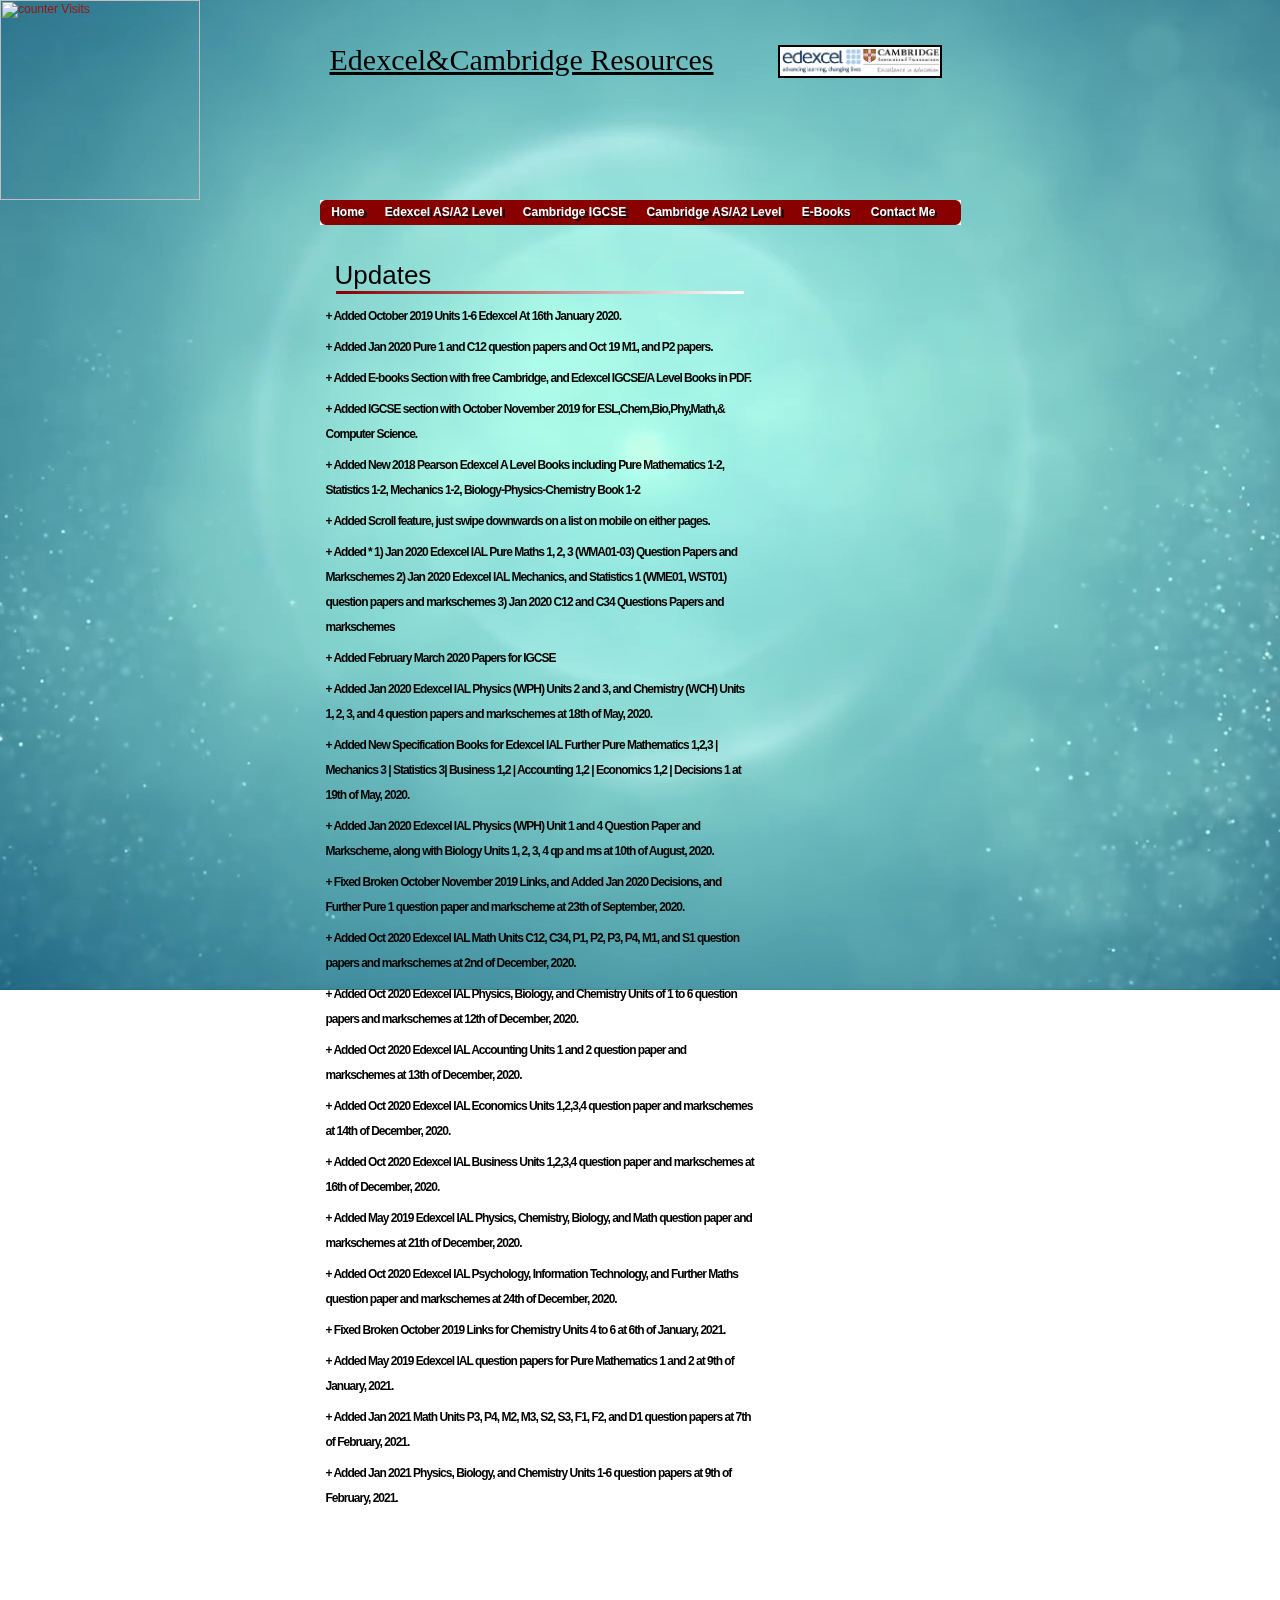
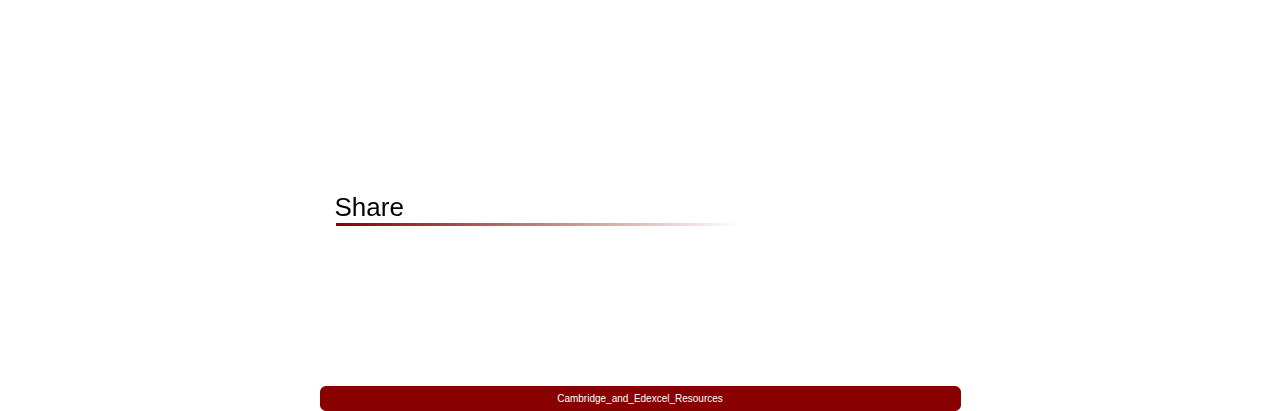
==== index.html @ 989771a1 "added jan 2021 phy, bio, and chem qps" ====
<!-- You are not supposed to see this -->
<a href="#" target="_blank">
<img src="https://hitwebcounter.com/counter/counter.php?page=7181941&style=0036&nbdigits=5&type=ip&initCount=0" title="unique visitors" Alt=" counter Visits" align="left"  border="0" width="200" length="200" >
</a>

<style>
#myVideo {
  position: fixed;
    top: 50%;
    left: 50%;
    min-width: 100%;
    min-height: 100%;
    z-index: -100;
    -ms-transform: translateX(-50%) translateY(-50%);
    -moz-transform: translateX(-50%) translateY(-50%);
    -webkit-transform: translateX(-50%) translateY(-50%);
    background-size: cover;
    
    

}
</style>
<video autoplay muted loop id="myVideo">
  <source src="myvideo.mp4" type="video/mp4">
  Your browser does not support HTML5 video.
</video>
                   


<!DOCTYPE html>
<html xmlns>
<head>
<meta http-equiv="Content-Type" content="text/html; charset=utf-8" />
<link rel="stylesheet" type="text/css" href="style.css" />
<title>Edexcel&Cambridge Resources</title>
<style>img[alt="www.000webhost.com"]{display:none;}
       #bar {position:relative; right:20px;}
</style>

</head>



<body>
  <!-- Logo --> 
  <img src="Logo.jpg" alt="Logo" length="300" width="160"  style="position:relative; top:45px; left:120px; border:2px solid black; ">
  
  <div id="main">
  	<h1 style="font-family:Rockwell; "><ins><a href="index.html" style="color:black;">Edexcel&Cambridge Resources</a></ins></h1>
  	<div id="header">
    	<a id="bar" href="index.html" style="text-shadow:3px 2px 0 black">Home</a>
        <a id="bar" href="EdexcelASA2Level.html" style="text-shadow:3px 2px 0 black">Edexcel AS/A2 Level</a>
        <a id="bar" href="IGCSE.html" style="text-shadow:3px 2px 0 black">Cambridge IGCSE</a>
        <a id="bar" href="ComingSoon.html" style="text-shadow:3px 2px 0 black">Cambridge AS/A2 Level</a>
        <a id="bar" href="Ebooks.html" style="text-shadow:1px 2px 0 black">E-Books</a>
        <a id="bar" href="Contact.html" style="text-shadow:2px 2px 0 black">Contact Me</a>
    </div>
    <div id="contentColumn">
		
     
    <h2>Updates</h2>
        <div class="divider"></div>
        <p><strong>+  Added October 2019 Units 1-6 Edexcel At 16th January 2020.</strong></p>
        <p><strong>+  Added Jan 2020 Pure 1 and C12 question papers and Oct 19 M1, and P2 papers.</strong></p>
        <p><strong>+  Added E-books Section with free Cambridge, and Edexcel IGCSE/A Level Books in PDF.</strong></p>
        <p><strong>+  Added IGCSE section with October November 2019 for ESL,Chem,Bio,Phy,Math,& Computer Science.</strong></p>
        <p><strong>+  Added New 2018 Pearson Edexcel A Level Books including Pure Mathematics 1-2, Statistics 1-2, Mechanics 1-2, Biology-Physics-Chemistry Book 1-2</strong></p>
        <p><strong>+  Added Scroll feature, just swipe downwards on a list on mobile on either pages.</strong></p>
        <p><strong>+ Added *
1) Jan 2020 Edexcel IAL Pure Maths 1, 2, 3 (WMA01-03) Question Papers and Markschemes
2) Jan 2020 Edexcel IAL Mechanics, and Statistics 1 (WME01, WST01) question papers and markschemes
3) Jan 2020 C12 and C34 Questions Papers and markschemes</strong></p>
        <p><strong>+ Added February March 2020 Papers for IGCSE</strong></p>
        <p><strong>+ Added Jan 2020 Edexcel IAL Physics (WPH) Units 2 and 3, and Chemistry (WCH) Units 1, 2, 3, and 4 question papers and markschemes at 18th of May, 2020.</strong></p>
        <p><strong>+ Added New Specification Books for Edexcel IAL Further Pure Mathematics 1,2,3 | Mechanics 3 | Statistics 3| Business 1,2 | Accounting 1,2 | Economics 1,2 | Decisions 1 at 19th of May, 2020.</strong></p>
        <p><strong>+ Added Jan 2020 Edexcel IAL Physics (WPH) Unit 1 and 4 Question Paper and Markscheme, along with Biology Units 1, 2, 3, 4 qp and ms at 10th of August, 2020.</strong></p>
        <p><strong>+ Fixed Broken October November 2019 Links, and Added Jan 2020 Decisions, and Further Pure 1 question paper and markscheme at 23th of September, 2020.</strong></p>
        <p><strong>+ Added Oct 2020 Edexcel IAL Math Units C12, C34, P1, P2, P3, P4, M1, and S1 question papers and markschemes at 2nd of December, 2020.</strong></p>
        <p><strong>+ Added Oct 2020 Edexcel IAL Physics, Biology, and Chemistry Units of 1 to 6 question papers and markschemes at 12th of December, 2020.</strong></p>
        <p><strong>+ Added Oct 2020 Edexcel IAL Accounting Units 1 and 2 question paper and markschemes at 13th of December, 2020.</strong></p>
        <p><strong>+ Added Oct 2020 Edexcel IAL Economics Units 1,2,3,4 question paper and markschemes at 14th of December, 2020.</strong></p>
        <p><strong>+ Added Oct 2020 Edexcel IAL Business Units 1,2,3,4 question paper and markschemes at 16th of December, 2020.</strong></p>
        <p><strong>+ Added May 2019 Edexcel IAL Physics, Chemistry, Biology, and Math question paper and markschemes at 21th of December, 2020.</strong></p>
        <p><strong>+ Added Oct 2020 Edexcel IAL Psychology, Information Technology, and Further Maths question paper and markschemes at 24th of December, 2020.</strong></p>
        <p><strong>+ Fixed Broken October 2019 Links for Chemistry Units 4 to 6 at 6th of January, 2021.</strong></p>
        <p><strong>+ Added May 2019 Edexcel IAL question papers for Pure Mathematics 1 and 2 at 9th of January, 2021.</strong></p>
        <p><strong>+ Added Jan 2021 Math Units P3, P4, M2, M3, S2, S3, F1, F2, and D1 question papers at 7th of February, 2021.</strong></p>
        <p><strong>+ Added Jan 2021 Physics, Biology, and Chemistry Units 1-6 question papers at 9th of February, 2021.</strong></p>

    <div class="share" style="position:relative; top:240px; ">
        <h2>Share</h2>
            <div class="divider"></div>

        <!-- Facebook -->
        <iframe src="https://www.facebook.com/plugins/page.php?href=https%3A%2F%2Fwww.facebook.com%2FEdexcelCambridge-PapersUnits-104394507771726%2F%3Fview_public_for%3D104394507771726&tabs&width=340&height=130&small_header=false&adapt_container_width=true&hide_cover=false&show_facepile=false&appId" width="400" height="130" style="position:relative; left:17px; border:none;overflow:hidden" scrolling="no" frameborder="0" allowTransparency="true" allow="encrypted-media"></iframe>
        <div class="addthis_inline_share_toolbox" style="position:relative; left:15px; top:10px;  "></div>
    </div>
        

        
  </div>

<div id="footer" style="position:relative; top:260px; "> Cambridge_and_Edexcel_Resources </div>
    
<script type="text/javascript" src="//s7.addthis.com/js/300/addthis_widget.js#pubid=ra-5e1fa5d7bad13620"></script>

</body>
</html>
---- style.css ----
/* A Free Design by Bryant Smith (bryantsmith.com) */

body {
	margin: 0;
	padding: 0;
	text-align: left;
	font-family: Verdana, Arial, Helvetica, sans-serif;
	font-size: 12px;
	color: #000000;
	background: #FFFFFF;
}
*
{
  margin: 0 auto 0 auto;
 text-align:left;}
 
 
 html, body {
text-align: center;
}
p {text-align: left;}


h1
{
font-size:30px;
font-weight:normal;
padding:10px;
}


h2
{
font-size:26px;
font-weight:normal;
padding-left:15px;
padding-top:35px;
}

#main
{
width:641px;
height:auto;
padding-bottom:20px;
}

#header
{
color:#ffffff;
clear:both;
width:641px;
height:25px;
background-image:url(header_footer.png);
background-repeat:no-repeat;
text-align:right;
line-height:25px;
}

#header a, #header a:visited, #header a:hover
{
font-size:12px;
font-weight:bold;
color:#FFFFFF;
padding-left:12px;
padding-right:5px;
text-decoration:none;
line-height:25px;
}

#footer
{
color:#ffffff;
font-size:10px;
clear:both;
width:641px;
height:25px;
background-image:url(header_footer.png);
background-repeat:no-repeat;
text-align:center;
line-height:25px;
font-weight:normal;
}

#footer a, #footer a:visited, #footer a:hover
{
font-size:10px;
color:#FFFFFF;
text-decoration:none;
line-height:25px;
}




#header a:hover { 
color:#F2EAEA;
border:none;
}

#contentColumn
{
float:left;
width:441px;
}

#navColumn
{
float:left;
width:200px;
padding-top:50px;
}
#contentColumn p
{
text-align:left;
line-height:25px;
letter-spacing:-1px;
margin:6px;
}



.divider
{
background-image:url(divider.jpg);
width:408px;
height:3px;
margin-bottom:10px;

}
.subHeader
{
margin-top:20px;
margin-bottom:4px;
width:150px;
height:20px;
background-image:url(../SimpleFactorial/right_header.png);
text-align:center;
}

.subHeader h3
{
font-size:13px;
line-height:20px;
color:#FFFFFF;
text-align:center;
}

ul,  li
{
text-align:center;
padding:3px;
list-style-image:url(link_image.png);
}



a, a:visited
{
text-decoration:none;
color:#9B1313;
}

a:hover
{
color:#9B1313;
border-bottom:dashed 1px #DD6A6A;
}
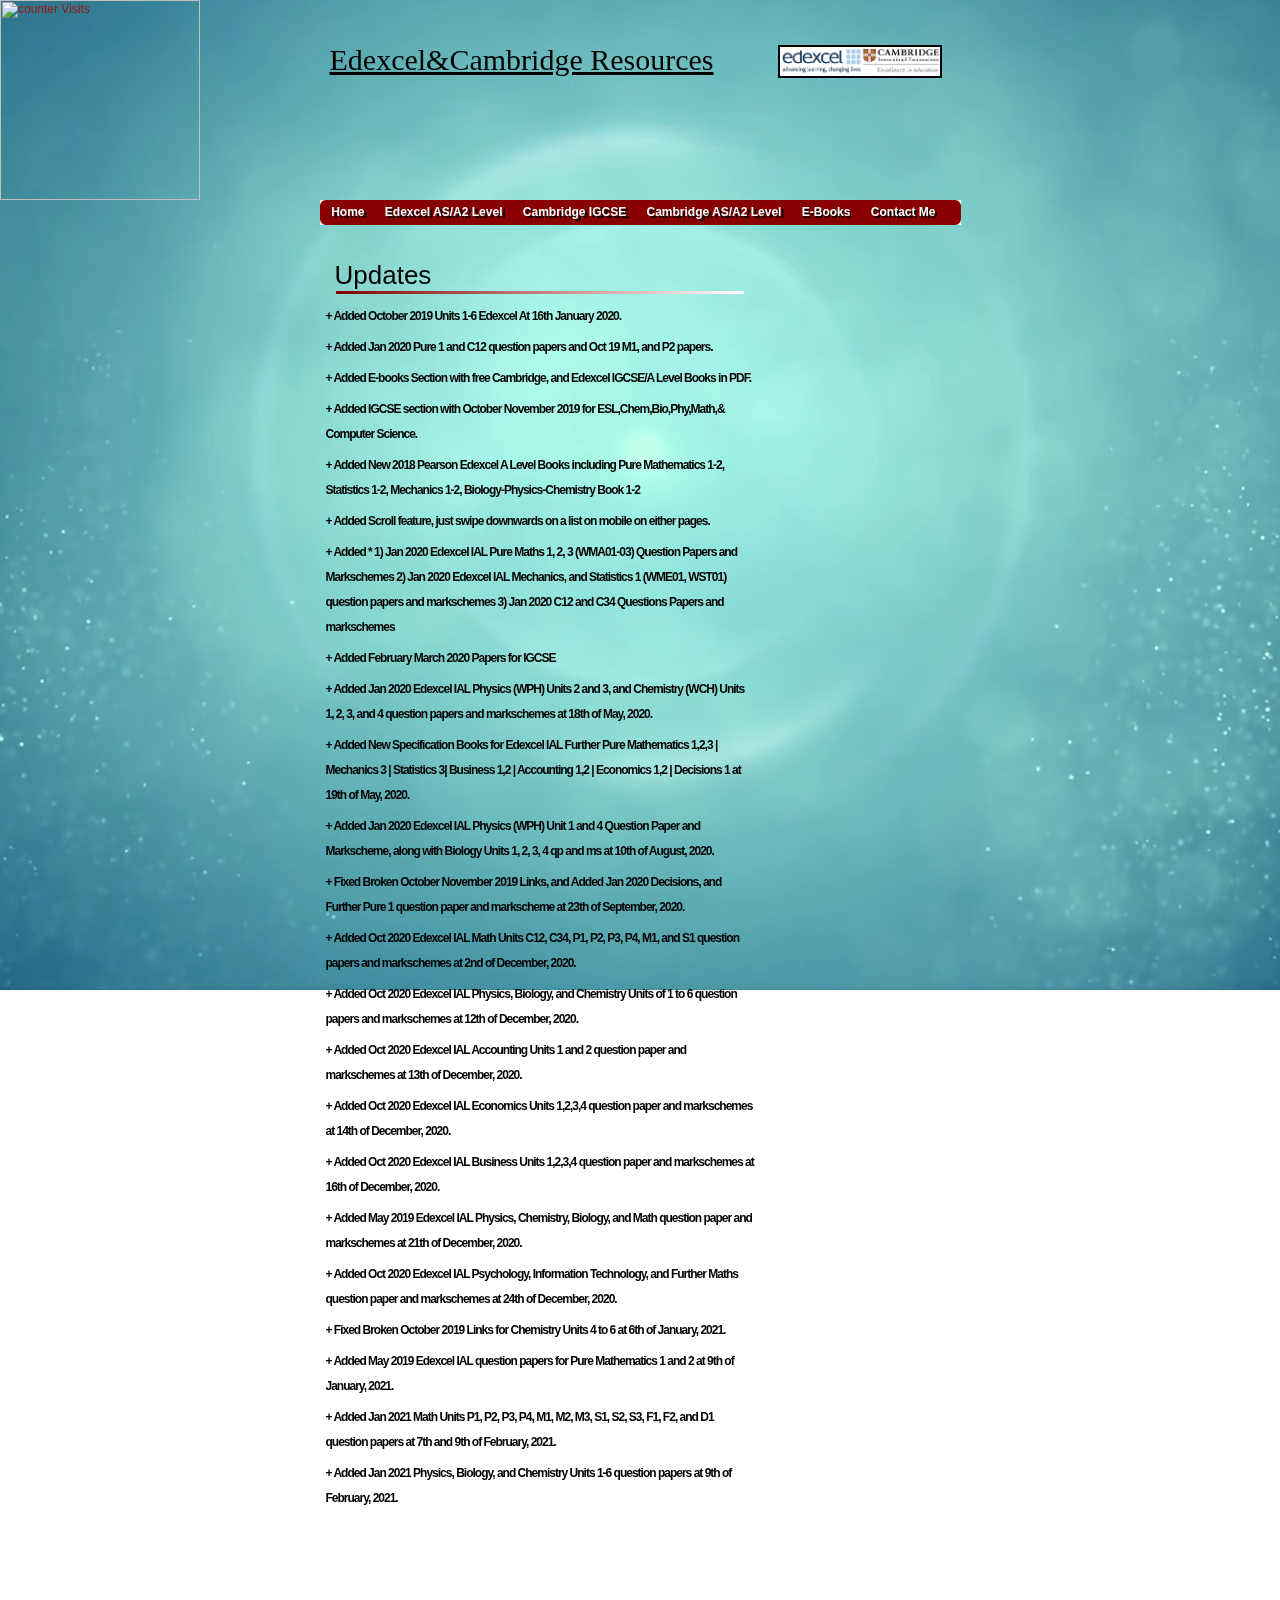
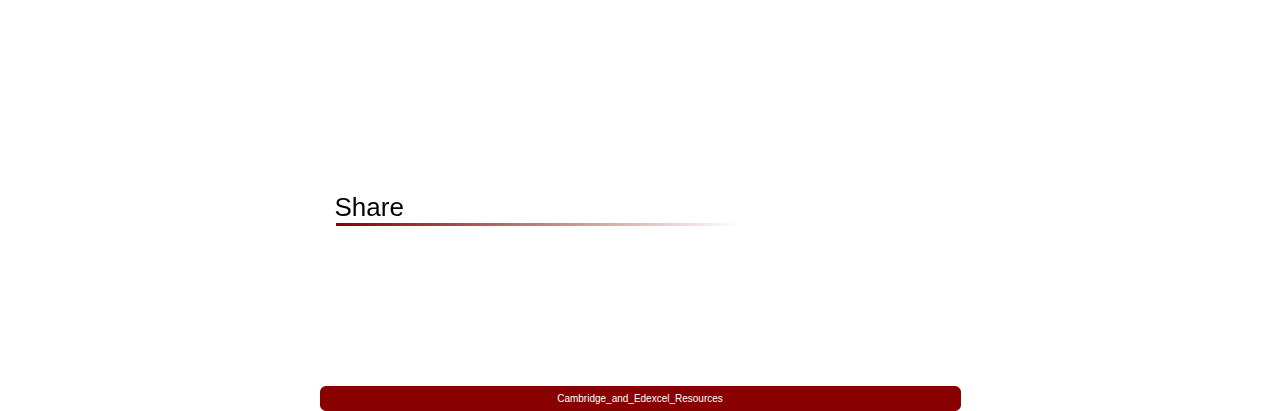
==== commit bfd201b2: "math as units added for jan 2021" ====
--- a/index.html
+++ b/index.html
@@ -84,7 +84,7 @@
         <p><strong>+ Added Oct 2020 Edexcel IAL Psychology, Information Technology, and Further Maths question paper and markschemes at 24th of December, 2020.</strong></p>
         <p><strong>+ Fixed Broken October 2019 Links for Chemistry Units 4 to 6 at 6th of January, 2021.</strong></p>
         <p><strong>+ Added May 2019 Edexcel IAL question papers for Pure Mathematics 1 and 2 at 9th of January, 2021.</strong></p>
-        <p><strong>+ Added Jan 2021 Math Units P3, P4, M2, M3, S2, S3, F1, F2, and D1 question papers at 7th of February, 2021.</strong></p>
+        <p><strong>+ Added Jan 2021 Math Units P1, P2, P3, P4, M1, M2, M3, S1, S2, S3, F1, F2, and D1 question papers at 7th and 9th of February, 2021.</strong></p>
         <p><strong>+ Added Jan 2021 Physics, Biology, and Chemistry Units 1-6 question papers at 9th of February, 2021.</strong></p>
 
     <div class="share" style="position:relative; top:240px; ">
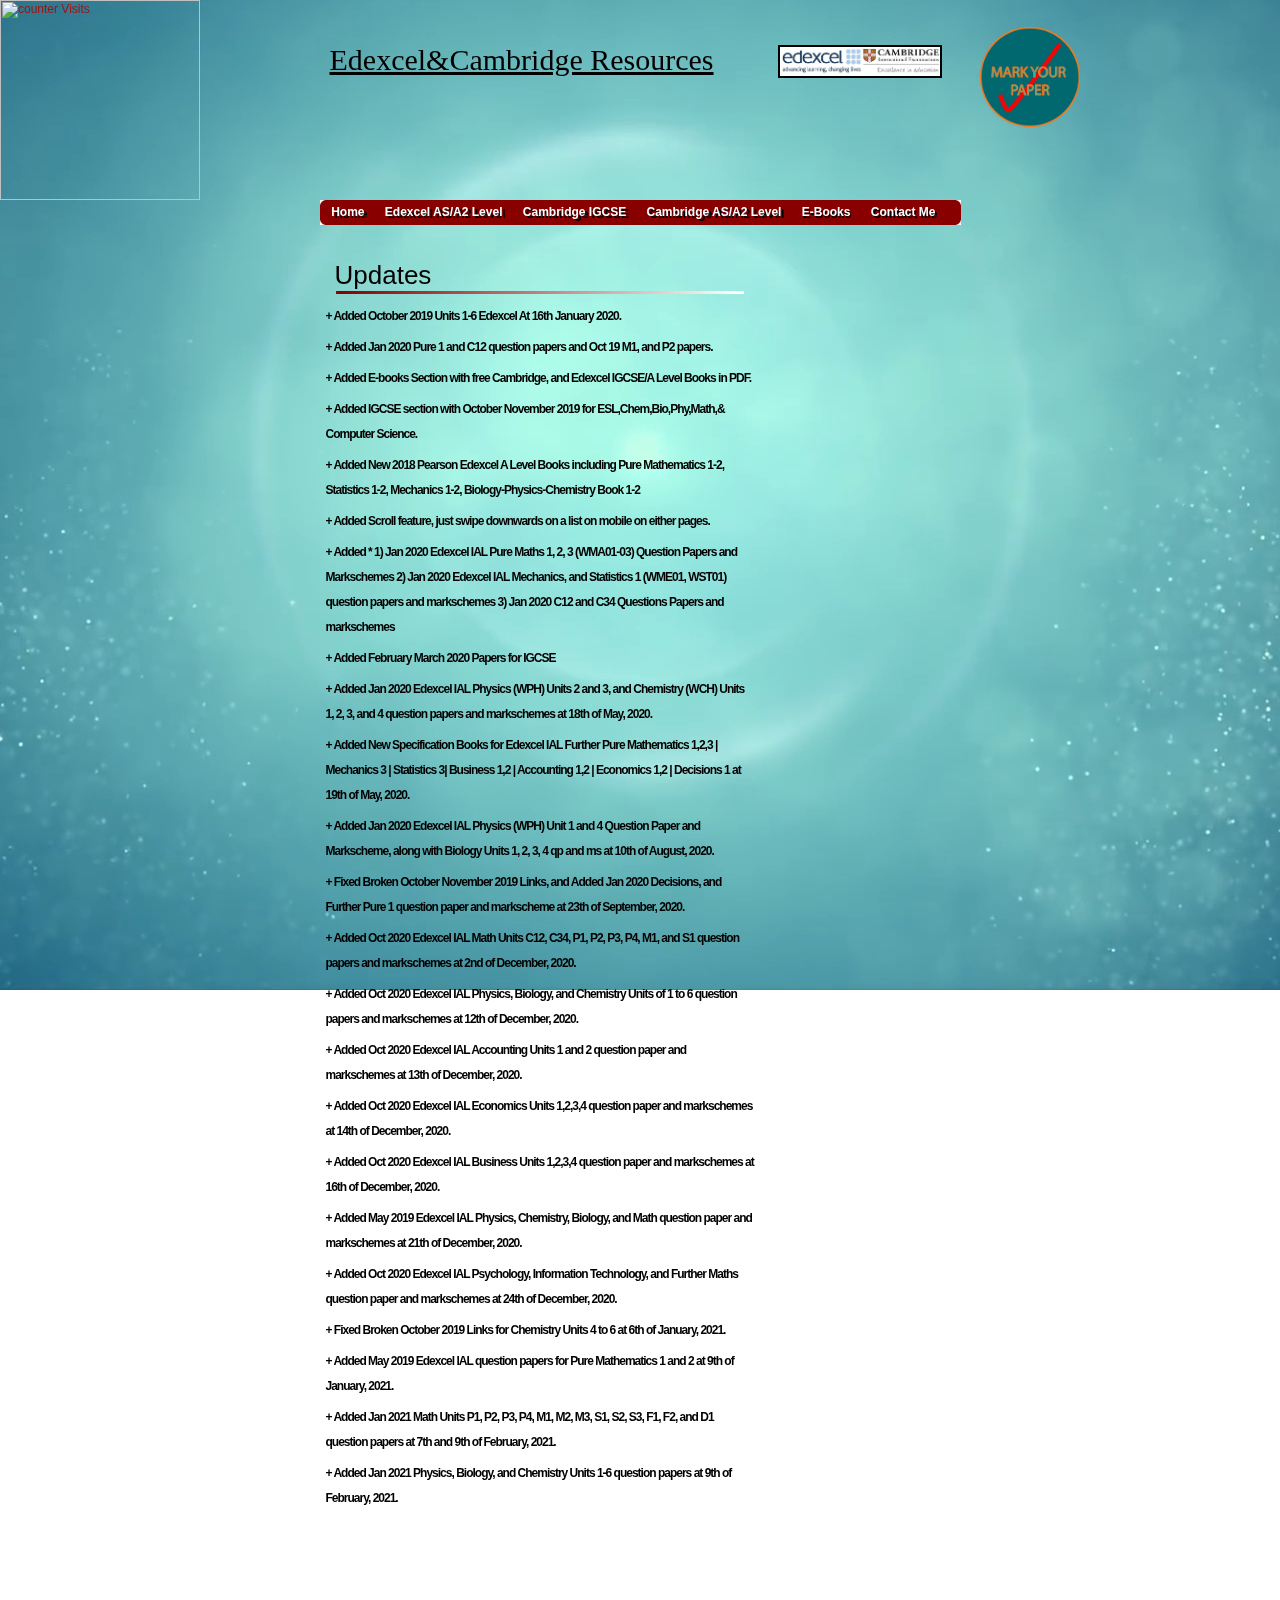
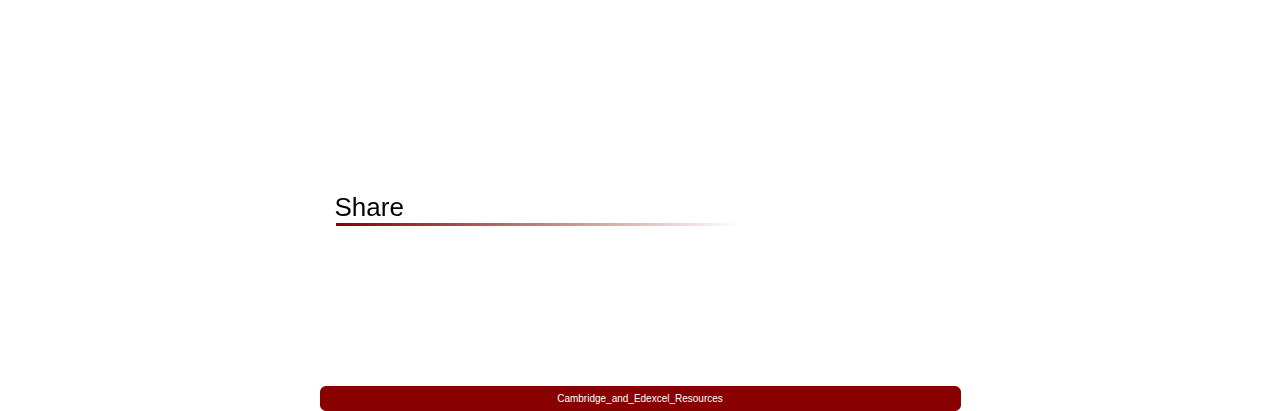
==== commit d82db95d: "add ad top corner" ====
--- a/index.html
+++ b/index.html
@@ -42,11 +42,12 @@
 
 
 <body>
-  <!-- Logo --> 
+  <!-- Logo -->
   <img src="Logo.jpg" alt="Logo" length="300" width="160"  style="position:relative; top:45px; left:120px; border:2px solid black; ">
-  
+
   <div id="main">
   	<h1 style="font-family:Rockwell; "><ins><a href="index.html" style="color:black;">Edexcel&Cambridge Resources</a></ins></h1>
+    <a href="https://www.fiverr.com/sherlemious/mark-your-igcse-paper?context_referrer=search_gigs&source=top-bar&ref_ctx_id=84975f7a48cca8496e26eaef7b3e0abb&pckg_id=1&pos=3&context_type=auto&funnel=2af1755c-2333-45aa-ae6b-e793b62ff620"><img class="ads" src="ad.png"></a>
   	<div id="header">
     	<a id="bar" href="index.html" style="text-shadow:3px 2px 0 black">Home</a>
         <a id="bar" href="EdexcelASA2Level.html" style="text-shadow:3px 2px 0 black">Edexcel AS/A2 Level</a>
--- a/style.css
+++ b/style.css
@@ -166,3 +166,10 @@
 border-bottom:dashed 1px #DD6A6A;
 }
 
+.ads {
+	height: 100px;
+	width: auto;
+	position: absolute;
+	margin-left: 660px;
+	margin-top: -60px;
+}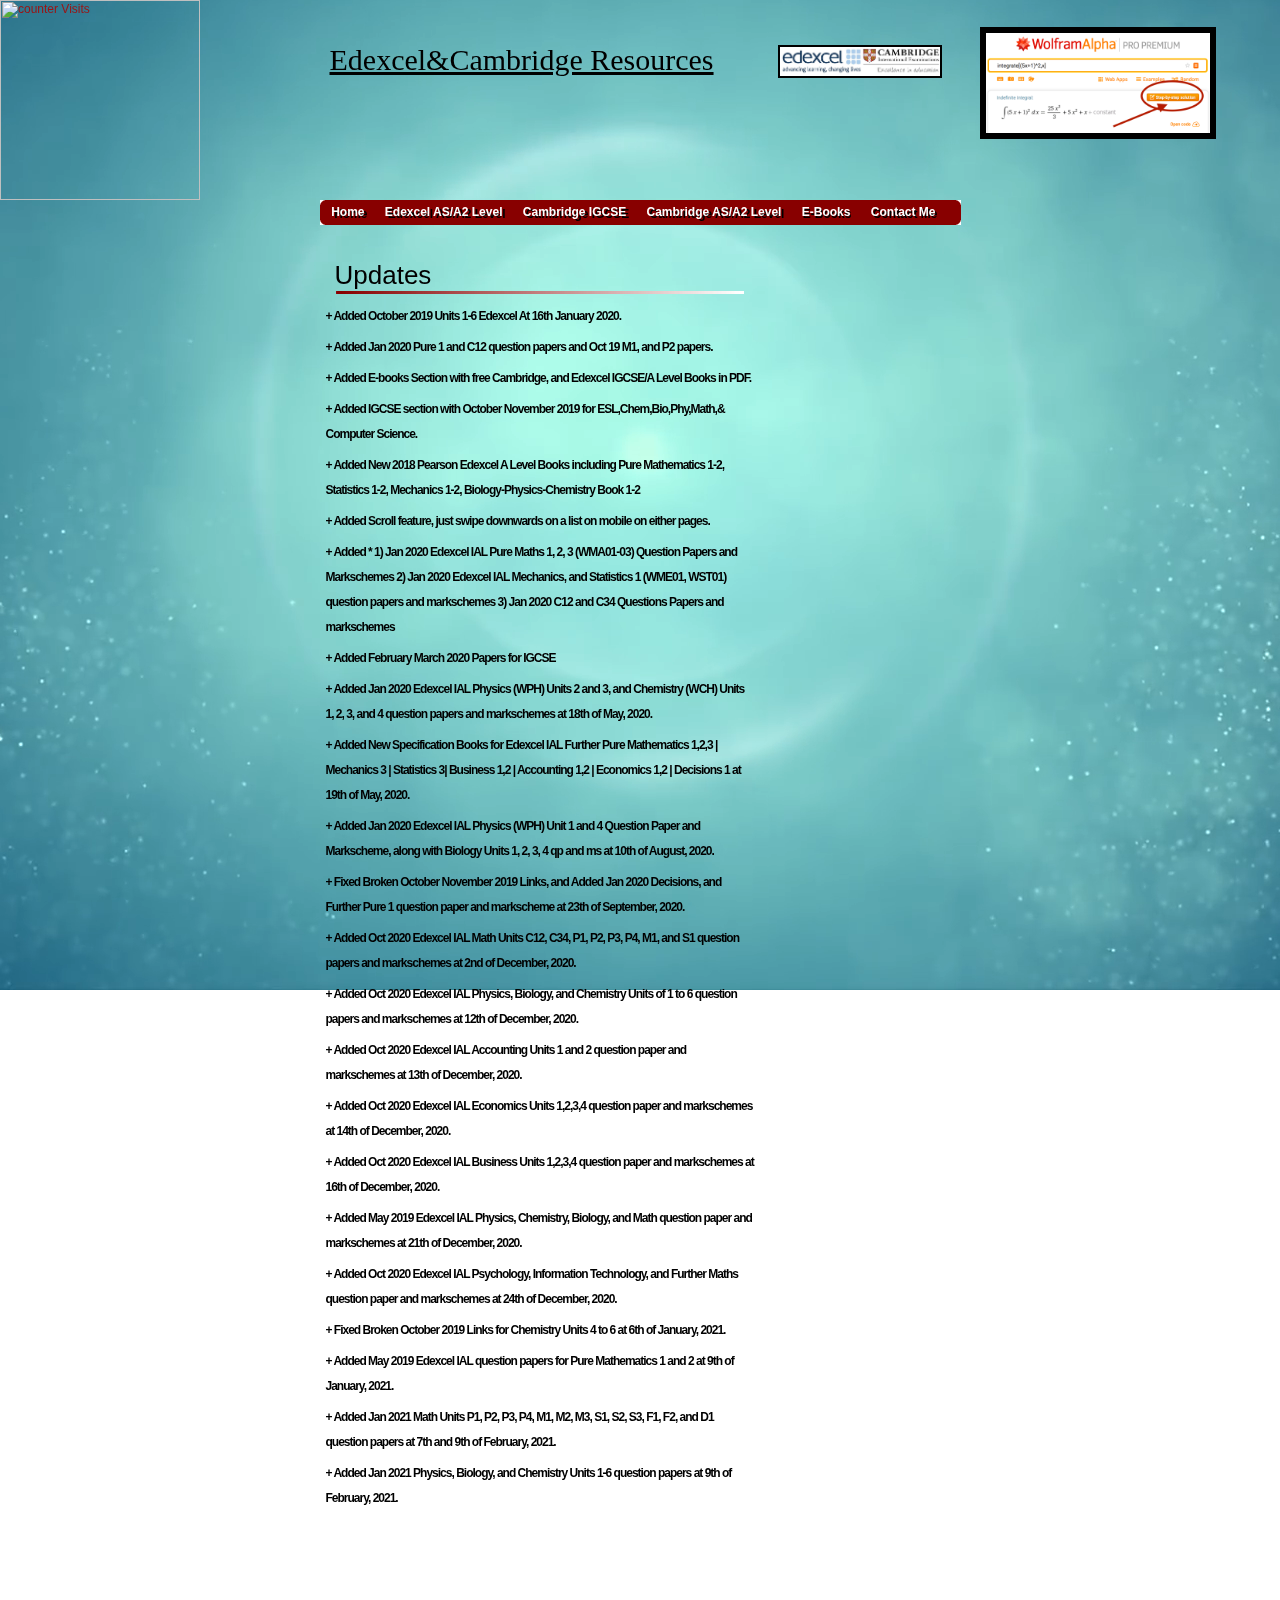
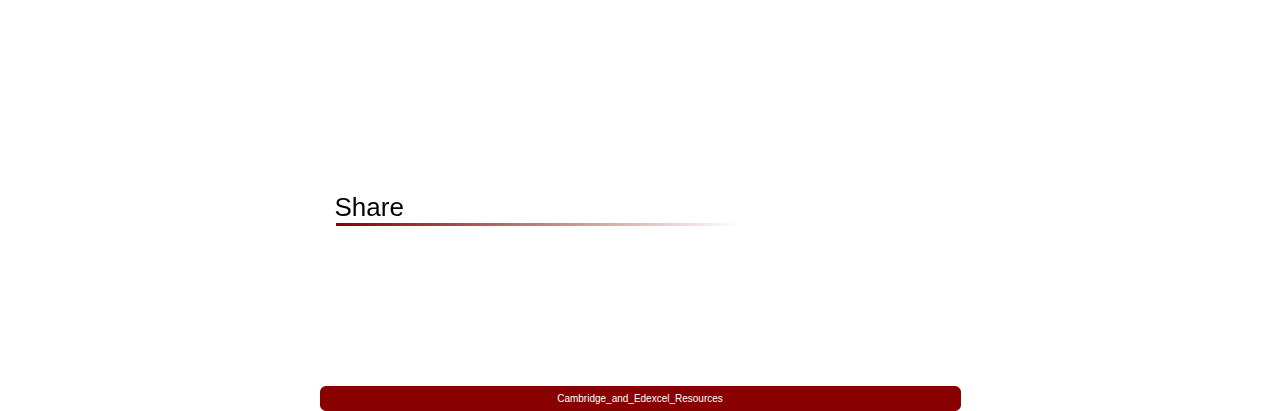
==== commit f3822dc2: "added wolfram alpha gig as an ad" ====
--- a/index.html
+++ b/index.html
@@ -47,7 +47,7 @@
 
   <div id="main">
   	<h1 style="font-family:Rockwell; "><ins><a href="index.html" style="color:black;">Edexcel&Cambridge Resources</a></ins></h1>
-    <a href="https://www.fiverr.com/sherlemious/mark-your-igcse-paper?context_referrer=search_gigs&source=top-bar&ref_ctx_id=84975f7a48cca8496e26eaef7b3e0abb&pckg_id=1&pos=3&context_type=auto&funnel=2af1755c-2333-45aa-ae6b-e793b62ff620"><img class="ads" src="ad.png"></a>
+    <a href="https://www.fiverr.com/mahdeensky/run-wolfram-alpha-pro-on-your-problem-with-the-solutions-and-steps"><img class="ads" src="wolfram-ad.png"></a>
   	<div id="header">
     	<a id="bar" href="index.html" style="text-shadow:3px 2px 0 black">Home</a>
         <a id="bar" href="EdexcelASA2Level.html" style="text-shadow:3px 2px 0 black">Edexcel AS/A2 Level</a>
--- a/style.css
+++ b/style.css
@@ -172,4 +172,5 @@
 	position: absolute;
 	margin-left: 660px;
 	margin-top: -60px;
+	border: 6px solid #000;
 }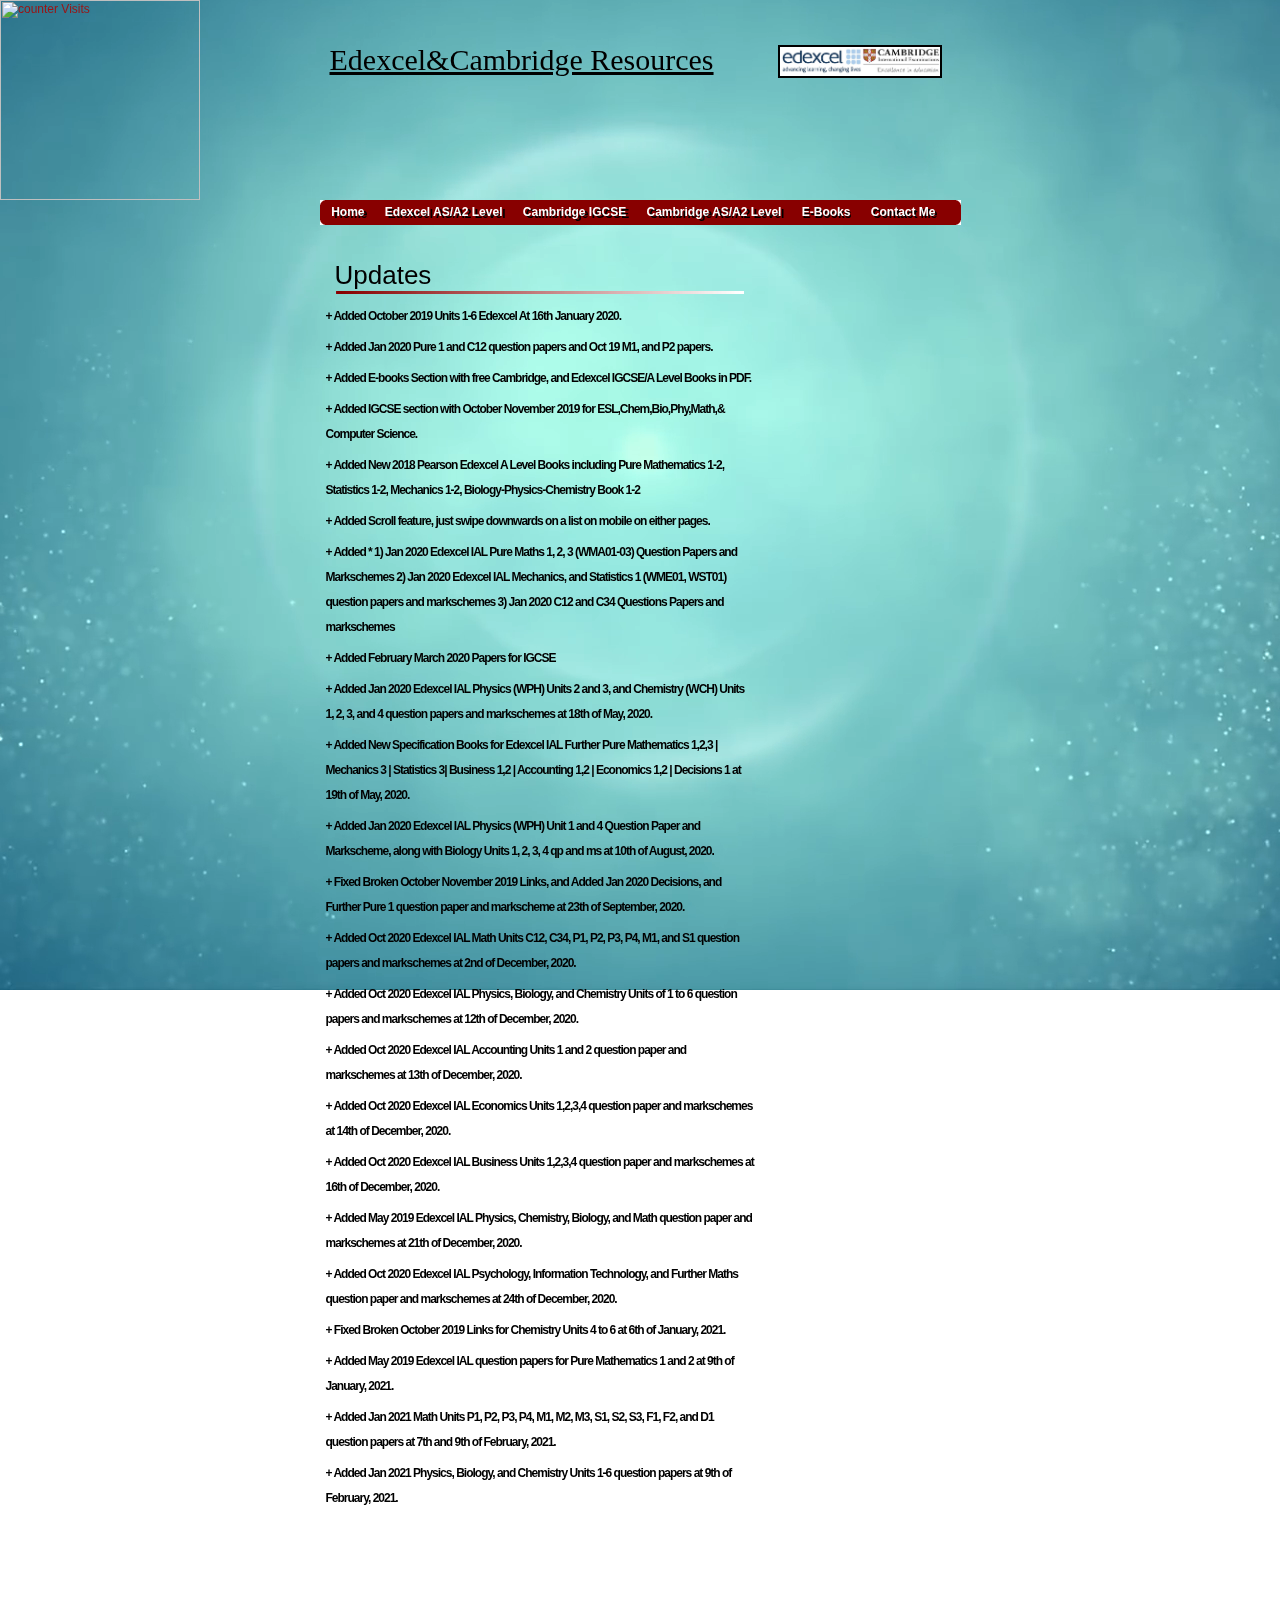
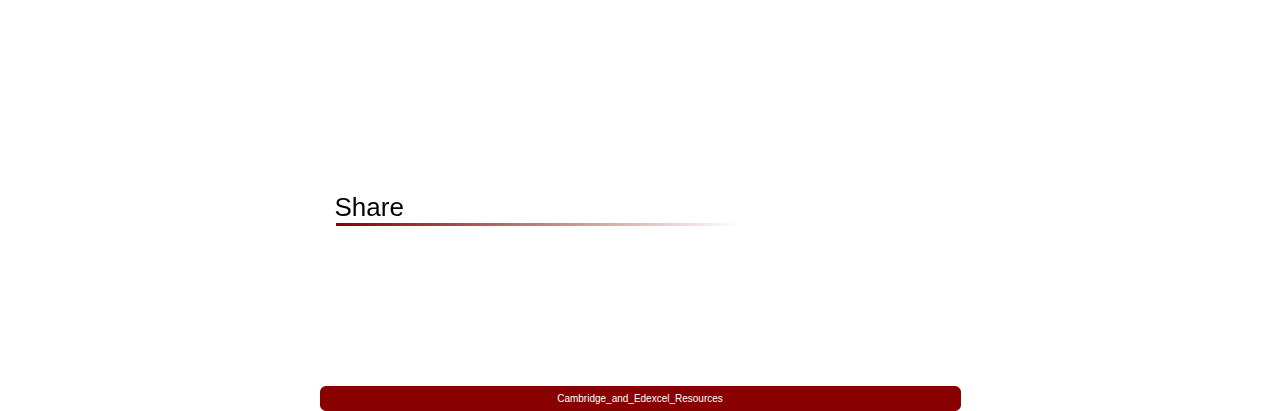
==== commit f24f7972: "Update index.html" ====
--- a/index.html
+++ b/index.html
@@ -47,7 +47,6 @@
 
   <div id="main">
   	<h1 style="font-family:Rockwell; "><ins><a href="index.html" style="color:black;">Edexcel&Cambridge Resources</a></ins></h1>
-    <a href="https://www.fiverr.com/mahdeensky/run-wolfram-alpha-pro-on-your-problem-with-the-solutions-and-steps"><img class="ads" src="wolfram-ad.png"></a>
   	<div id="header">
     	<a id="bar" href="index.html" style="text-shadow:3px 2px 0 black">Home</a>
         <a id="bar" href="EdexcelASA2Level.html" style="text-shadow:3px 2px 0 black">Edexcel AS/A2 Level</a>
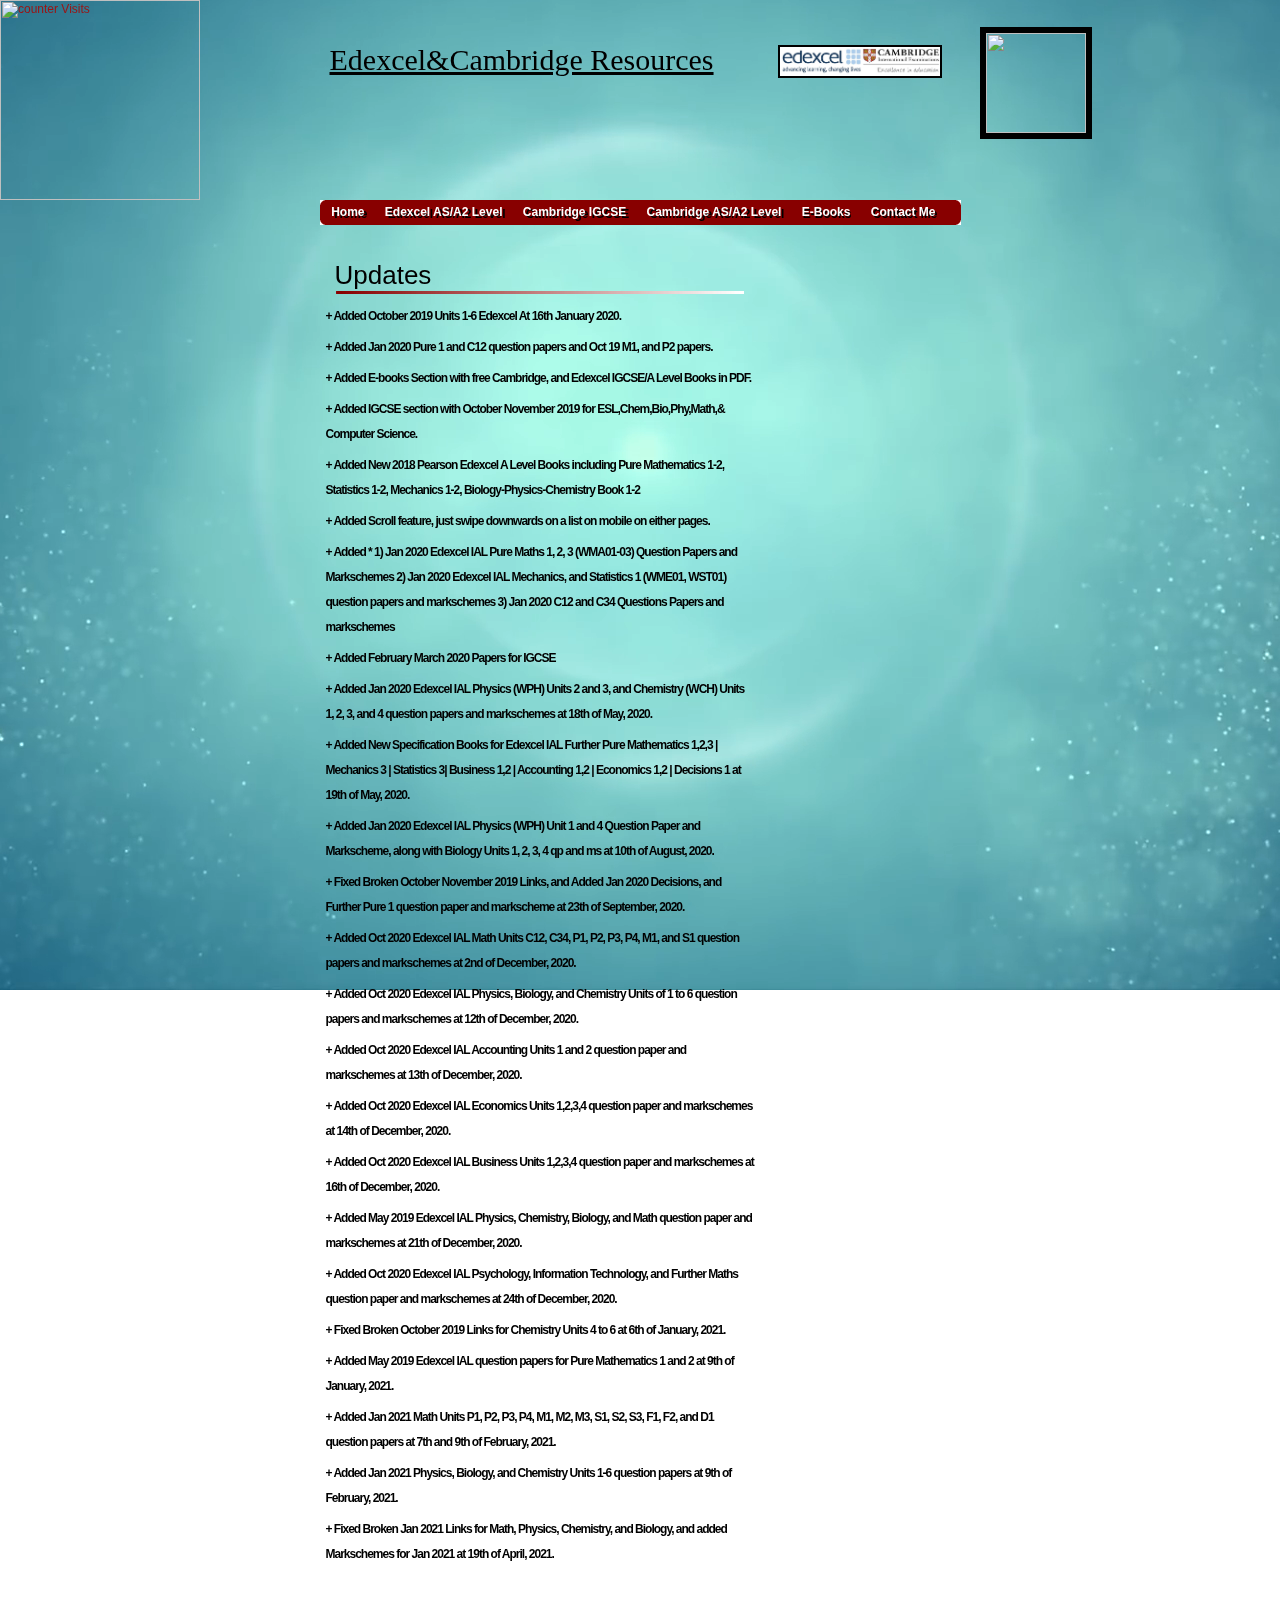
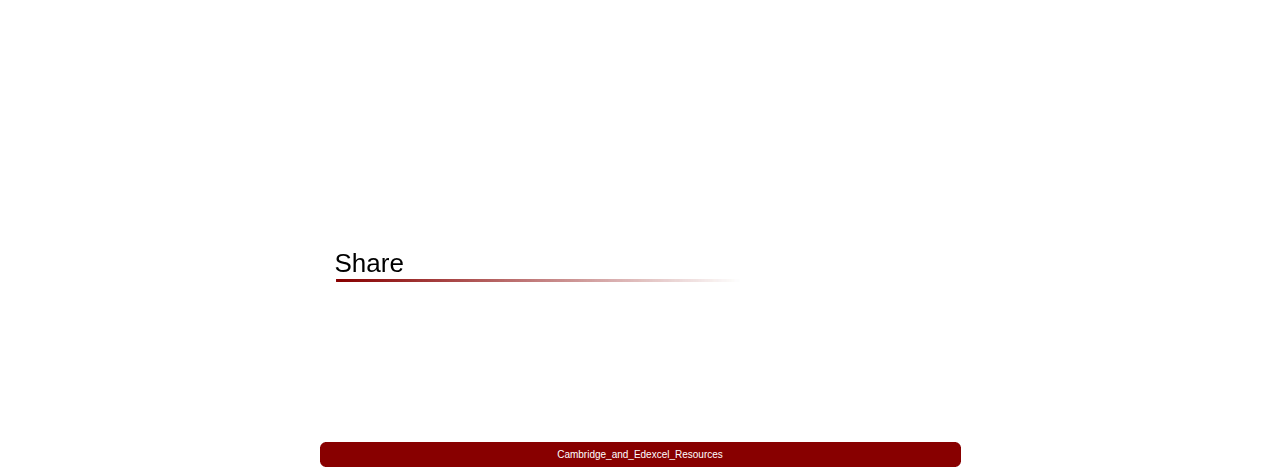
==== commit 6395ec24: "fixed broken jan 2021 links and added jan 2021 ms" ====
--- a/index.html
+++ b/index.html
@@ -47,6 +47,7 @@
 
   <div id="main">
   	<h1 style="font-family:Rockwell; "><ins><a href="index.html" style="color:black;">Edexcel&Cambridge Resources</a></ins></h1>
+    <a href="https://www.fiverr.com/sherlemious/mark-your-igcse-paper?context_referrer=search_gigs&source=top-bar&ref_ctx_id=84975f7a48cca8496e26eaef7b3e0abb&pckg_id=1&pos=3&context_type=auto&funnel=2af1755c-2333-45aa-ae6b-e793b62ff620"><img class="ads" src="ad.png"></a>
   	<div id="header">
     	<a id="bar" href="index.html" style="text-shadow:3px 2px 0 black">Home</a>
         <a id="bar" href="EdexcelASA2Level.html" style="text-shadow:3px 2px 0 black">Edexcel AS/A2 Level</a>
@@ -56,8 +57,8 @@
         <a id="bar" href="Contact.html" style="text-shadow:2px 2px 0 black">Contact Me</a>
     </div>
     <div id="contentColumn">
-		
-     
+
+
     <h2>Updates</h2>
         <div class="divider"></div>
         <p><strong>+  Added October 2019 Units 1-6 Edexcel At 16th January 2020.</strong></p>
@@ -86,6 +87,7 @@
         <p><strong>+ Added May 2019 Edexcel IAL question papers for Pure Mathematics 1 and 2 at 9th of January, 2021.</strong></p>
         <p><strong>+ Added Jan 2021 Math Units P1, P2, P3, P4, M1, M2, M3, S1, S2, S3, F1, F2, and D1 question papers at 7th and 9th of February, 2021.</strong></p>
         <p><strong>+ Added Jan 2021 Physics, Biology, and Chemistry Units 1-6 question papers at 9th of February, 2021.</strong></p>
+        <p><strong>+ Fixed Broken Jan 2021 Links for Math, Physics, Chemistry, and Biology, and added Markschemes for Jan 2021 at 19th of April, 2021.</strong></p>
 
     <div class="share" style="position:relative; top:240px; ">
         <h2>Share</h2>
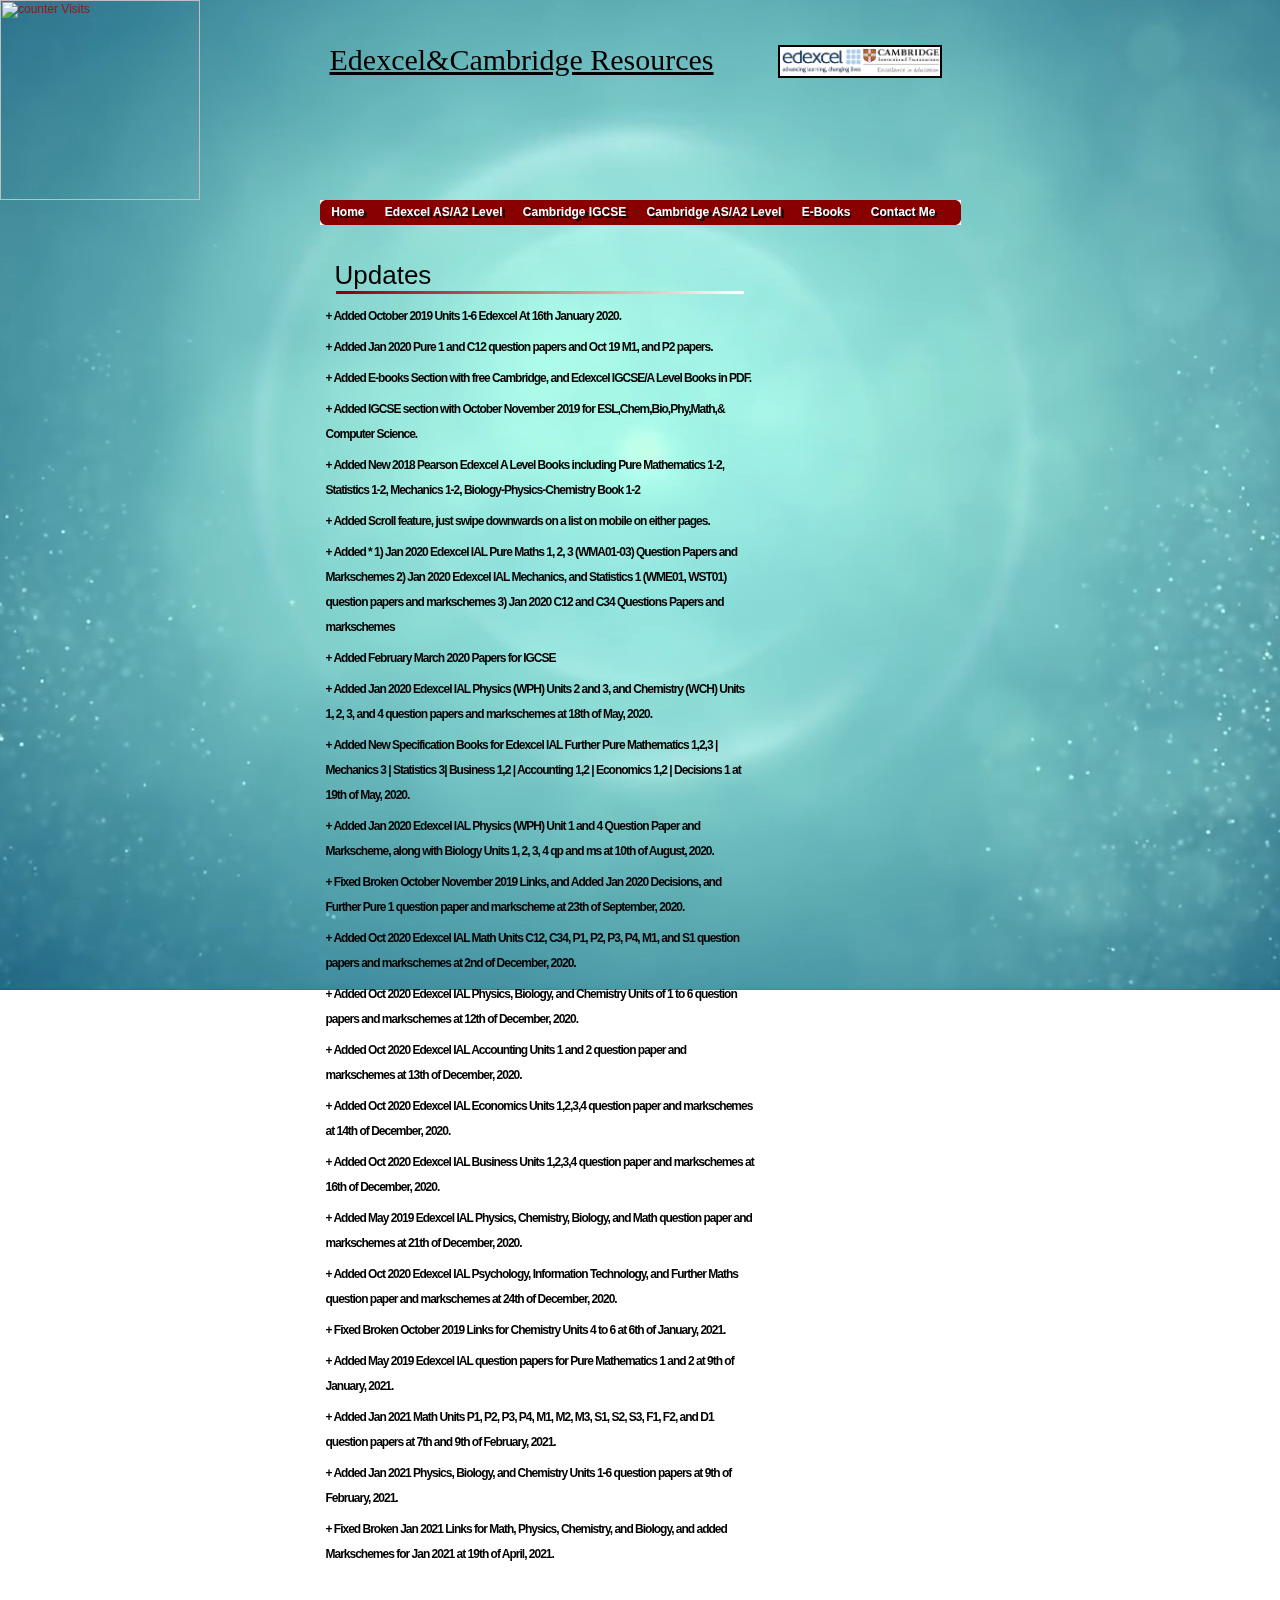
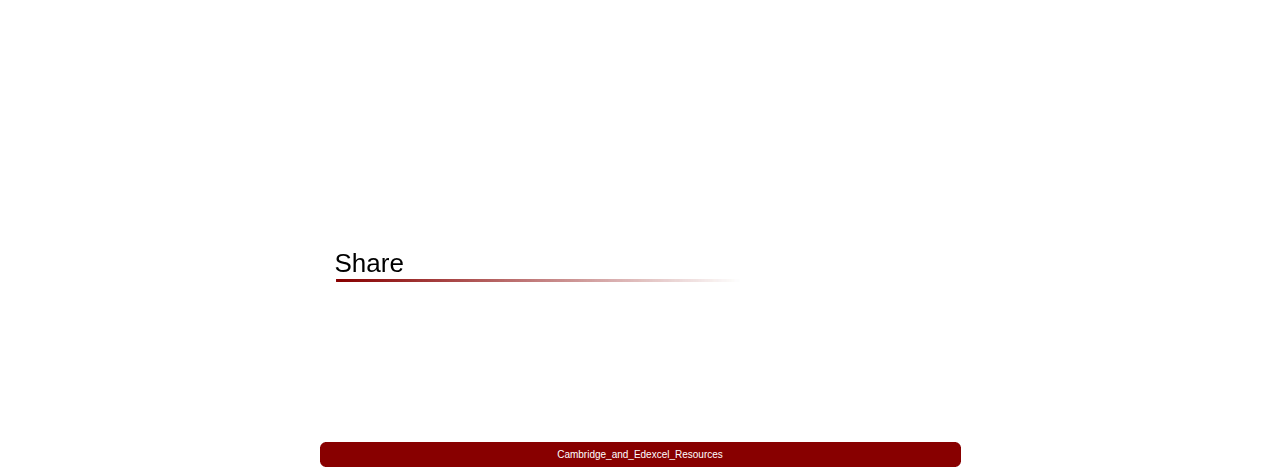
==== commit 1a678272: "Merge branch 'master' of https://github.com/MahdeenSky/Cambridge_Edexcel_Resources" ====
--- a/index.html
+++ b/index.html
@@ -47,7 +47,6 @@
 
   <div id="main">
   	<h1 style="font-family:Rockwell; "><ins><a href="index.html" style="color:black;">Edexcel&Cambridge Resources</a></ins></h1>
-    <a href="https://www.fiverr.com/sherlemious/mark-your-igcse-paper?context_referrer=search_gigs&source=top-bar&ref_ctx_id=84975f7a48cca8496e26eaef7b3e0abb&pckg_id=1&pos=3&context_type=auto&funnel=2af1755c-2333-45aa-ae6b-e793b62ff620"><img class="ads" src="ad.png"></a>
   	<div id="header">
     	<a id="bar" href="index.html" style="text-shadow:3px 2px 0 black">Home</a>
         <a id="bar" href="EdexcelASA2Level.html" style="text-shadow:3px 2px 0 black">Edexcel AS/A2 Level</a>
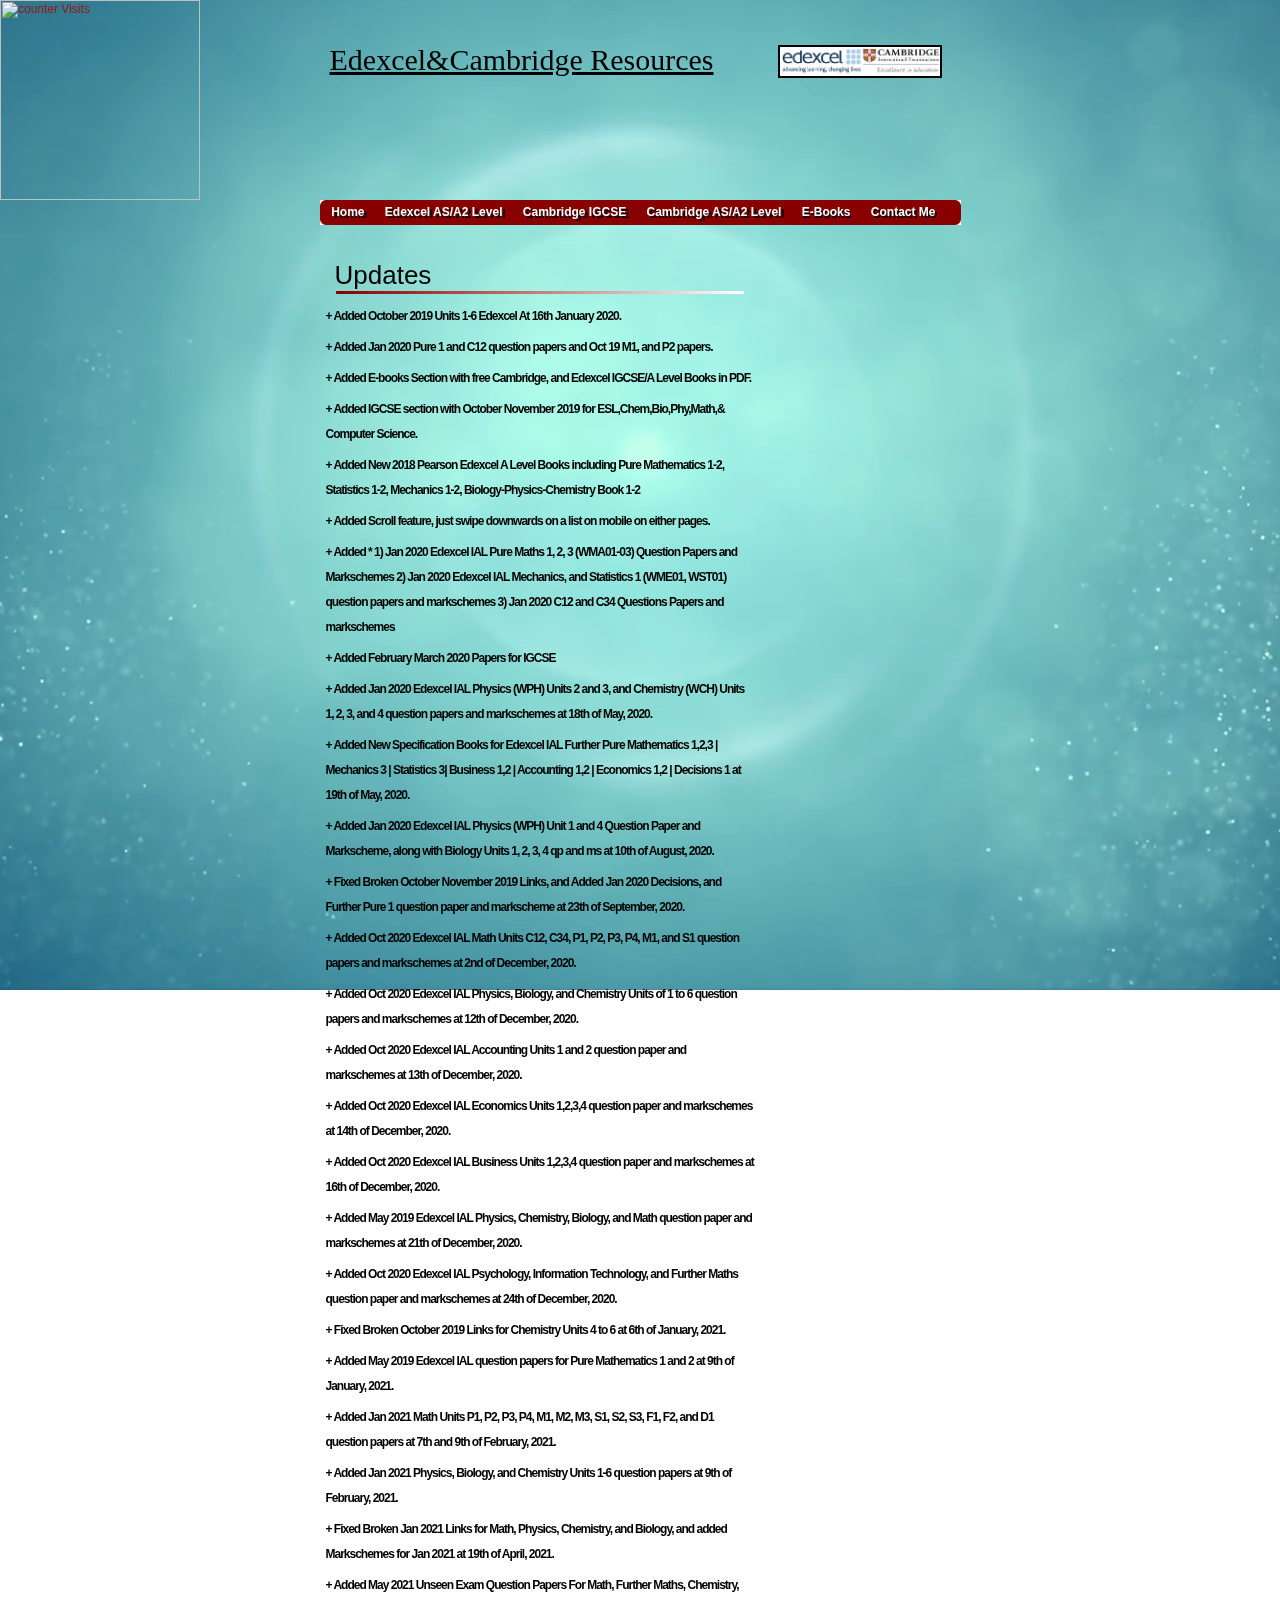
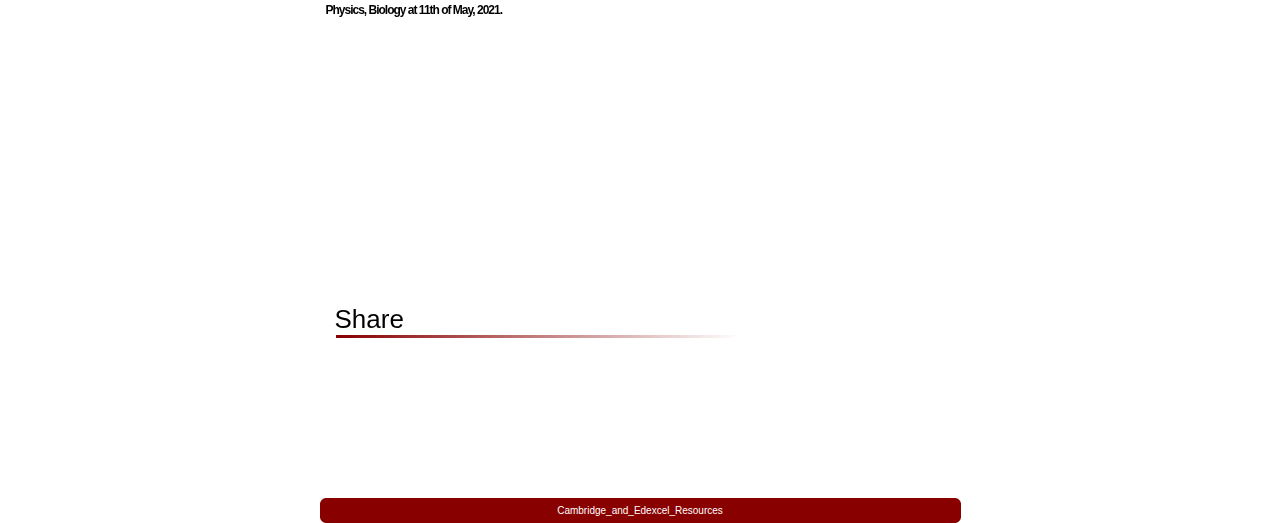
==== commit 5c2b3adb: "11/5/2021" ====
--- a/index.html
+++ b/index.html
@@ -87,6 +87,7 @@
         <p><strong>+ Added Jan 2021 Math Units P1, P2, P3, P4, M1, M2, M3, S1, S2, S3, F1, F2, and D1 question papers at 7th and 9th of February, 2021.</strong></p>
         <p><strong>+ Added Jan 2021 Physics, Biology, and Chemistry Units 1-6 question papers at 9th of February, 2021.</strong></p>
         <p><strong>+ Fixed Broken Jan 2021 Links for Math, Physics, Chemistry, and Biology, and added Markschemes for Jan 2021 at 19th of April, 2021.</strong></p>
+        <p><strong>+ Added May 2021 Unseen Exam Question Papers For Math, Further Maths, Chemistry, Physics, Biology at 11th of May, 2021.</strong></p>
 
     <div class="share" style="position:relative; top:240px; ">
         <h2>Share</h2>
